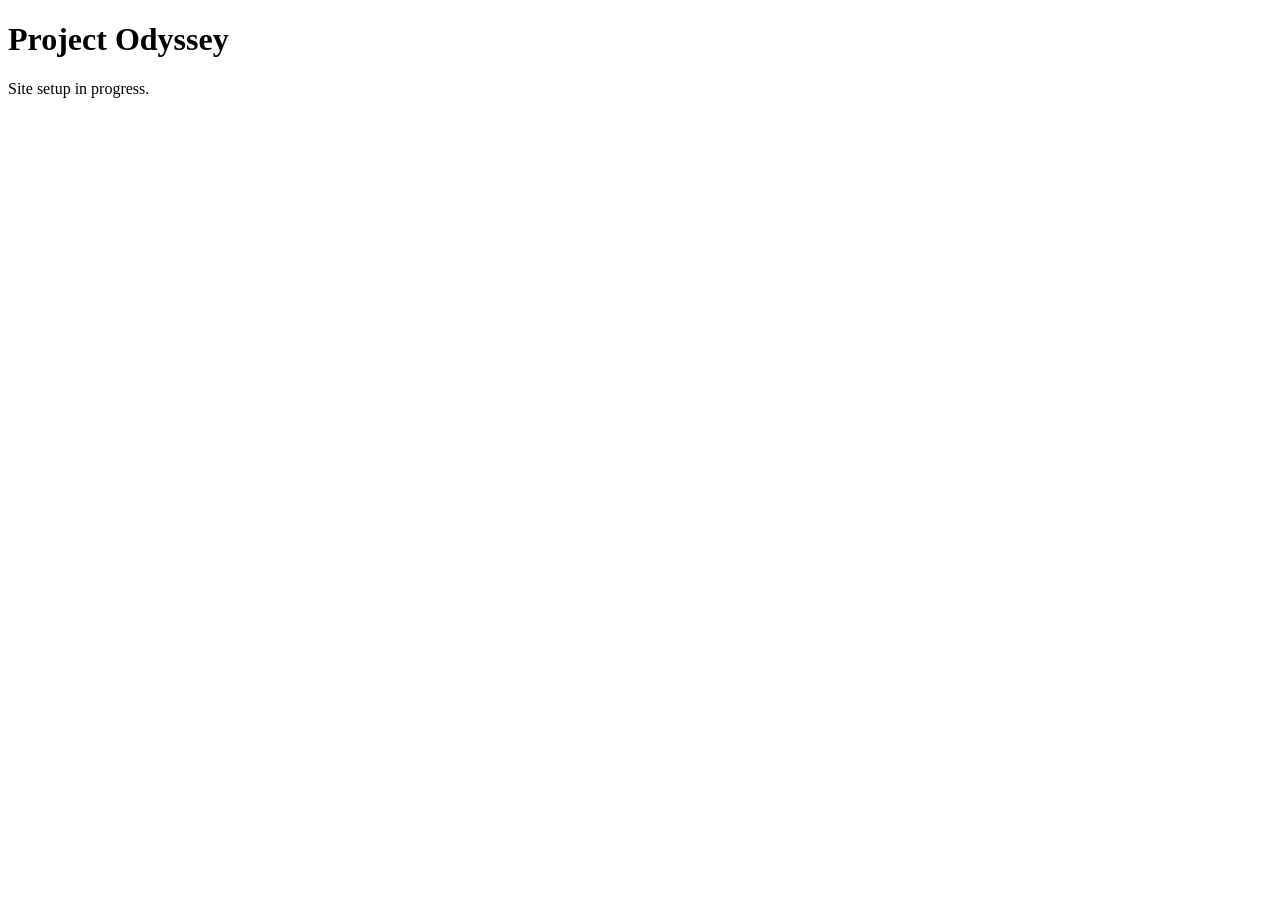
==== PasswordPage/Index.html @ c0d06fa5 "Initial Project set up" ====
﻿<!DOCTYPE html>
<html lang="en">
<head>
    <meta charset="UTF-8">
    <meta name="viewport" content="width=device-width, initial-scale=1.0">
    <title>Project Odyssey</title>
    <link rel="stylesheet" href="style.css">
</head>
<body>
    <main>
        <h1>Project Odyssey</h1>
        <p>Site setup in progress.</p>
    </main>

    <script src="script.js"></script>
</body>
</html>
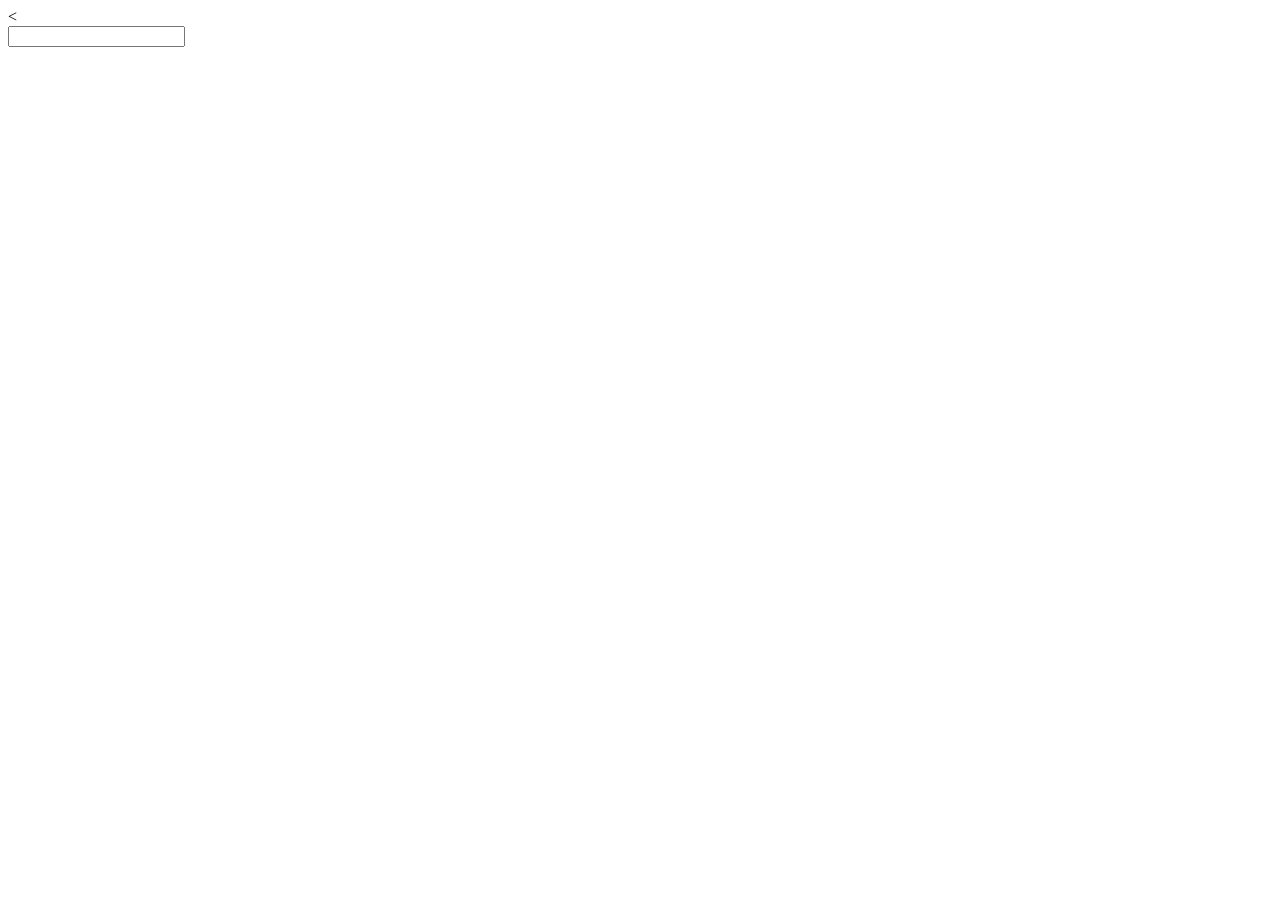
==== commit 50cf7f79: "html input field" ====
--- a/PasswordPage/Index.html
+++ b/PasswordPage/Index.html
@@ -8,8 +8,11 @@
 </head>
 <body>
     <main>
-        <h1>Project Odyssey</h1>
-        <p>Site setup in progress.</p>
+        <
+<form>
+    <input type="password" name="password" value="" autocomplete="off" />
+</form>
+
     </main>
 
     <script src="script.js"></script>
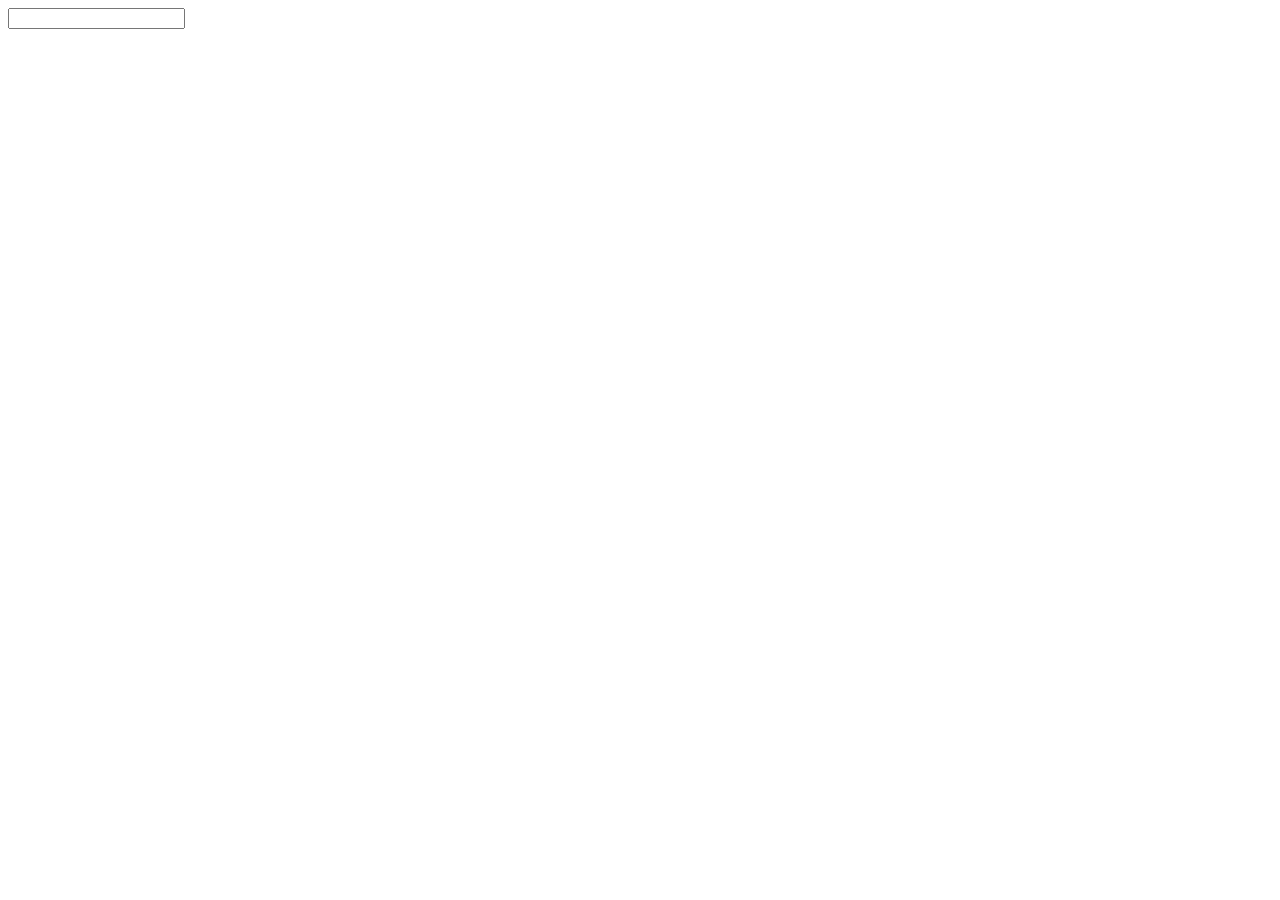
==== commit 84a31c4b: "Update Index.html" ====
--- a/PasswordPage/Index.html
+++ b/PasswordPage/Index.html
@@ -8,7 +8,7 @@
 </head>
 <body>
     <main>
-        <
+        
 <form>
     <input type="password" name="password" value="" autocomplete="off" />
 </form>
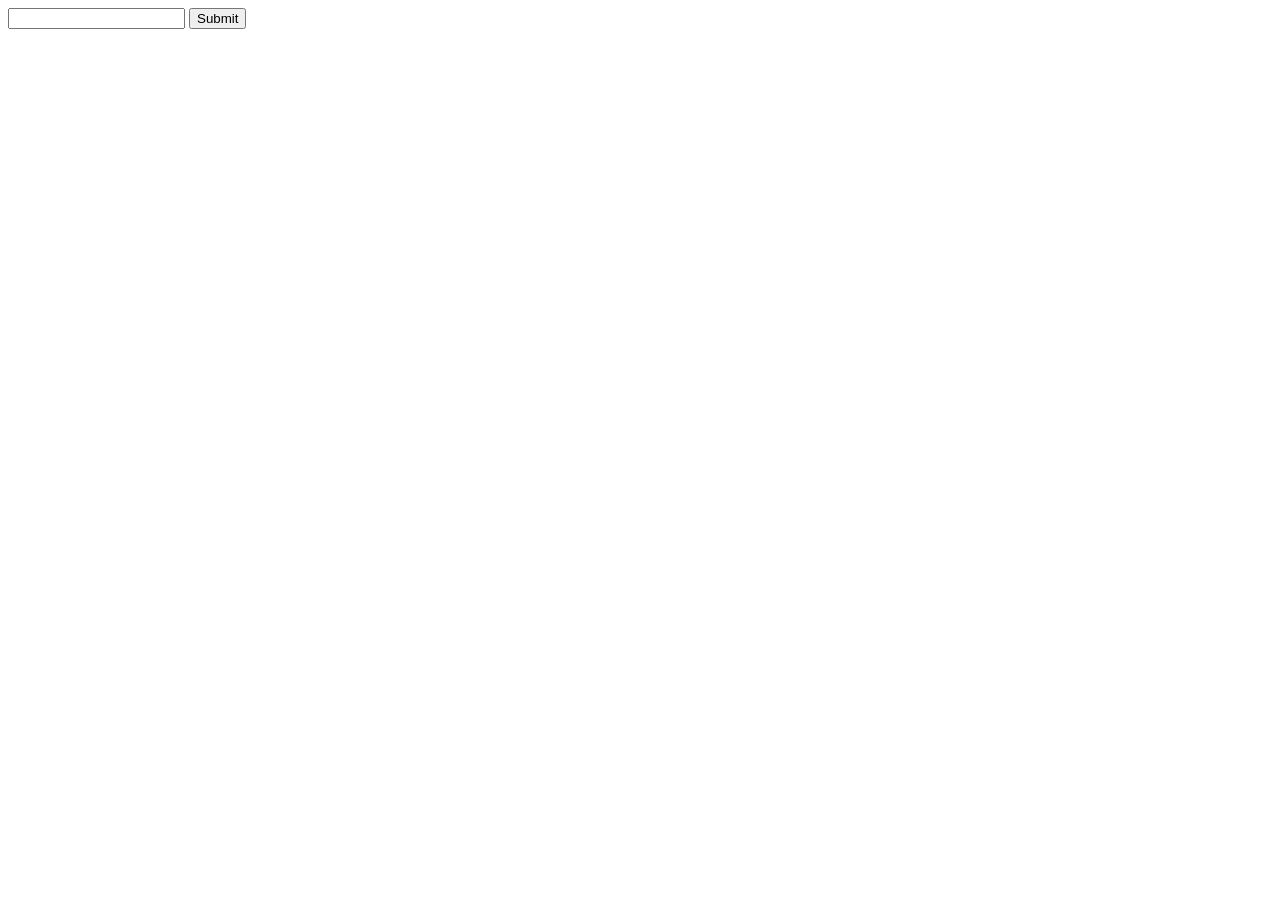
==== commit 541a60c0: "added submit button to form" ====
--- a/PasswordPage/Index.html
+++ b/PasswordPage/Index.html
@@ -9,9 +9,10 @@
 <body>
     <main>
         
-<form>
-    <input type="password" name="password" value="" autocomplete="off" />
-</form>
+        <form>
+            <input type="text" name="password" value="" autocomplete="off" />
+            <button type="submit">Submit</button>
+        </form>
 
     </main>
 
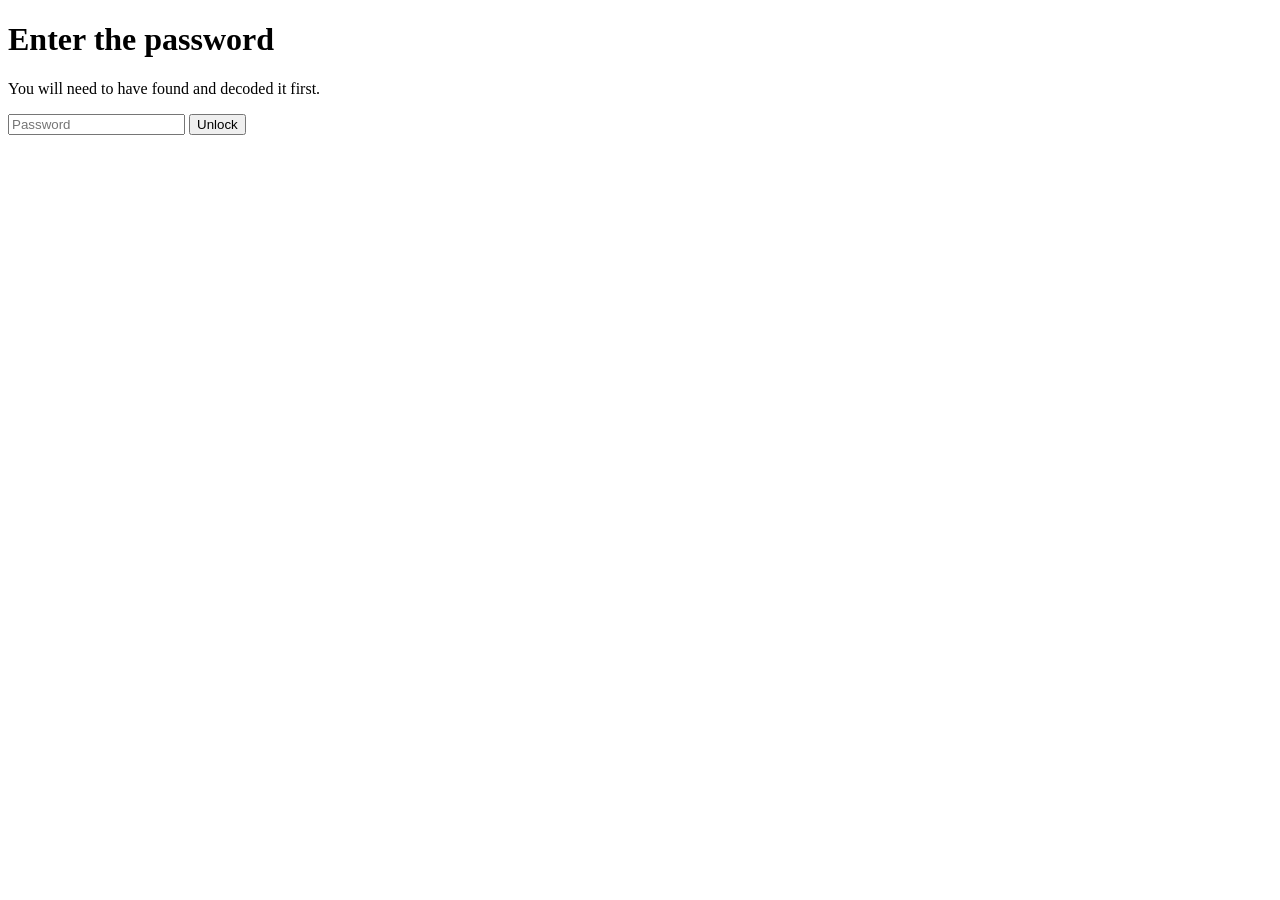
==== commit 113337a9: "Created a cipher text for the password input and updated js" ====
--- a/PasswordPage/Index.html
+++ b/PasswordPage/Index.html
@@ -1,19 +1,29 @@
 ﻿<!DOCTYPE html>
 <html lang="en">
 <head>
-    <meta charset="UTF-8">
-    <meta name="viewport" content="width=device-width, initial-scale=1.0">
-    <title>Project Odyssey</title>
-    <link rel="stylesheet" href="style.css">
+    <meta charset="UTF-8" />
+    <meta name="viewport" content="width=device-width, initial-scale=1.0" />
+    <title>Locked Page</title>
+    <link rel="stylesheet" href="style.css" />
 </head>
 <body>
-    <main>
-        
-        <form>
-            <input type="text" name="password" value="" autocomplete="off" />
-            <button type="submit">Submit</button>
-        </form>
 
+    <main class="lock-container">
+        <h1>Enter the password</h1>
+        <p class="hint">You will need to have found and decoded it first.</p>
+
+        <div class="input-row">
+            <input type="text"
+                   id="password-input"
+                   placeholder="Password"
+                   autocomplete="off"
+                   spellcheck="false" />
+            <button id="submit-btn">Unlock</button>
+        </div>
+
+        <p id="error-msg" class="error"></p>
+
+        <div id="reveal-area" class="reveal hidden"></div>
     </main>
 
     <script src="script.js"></script>
